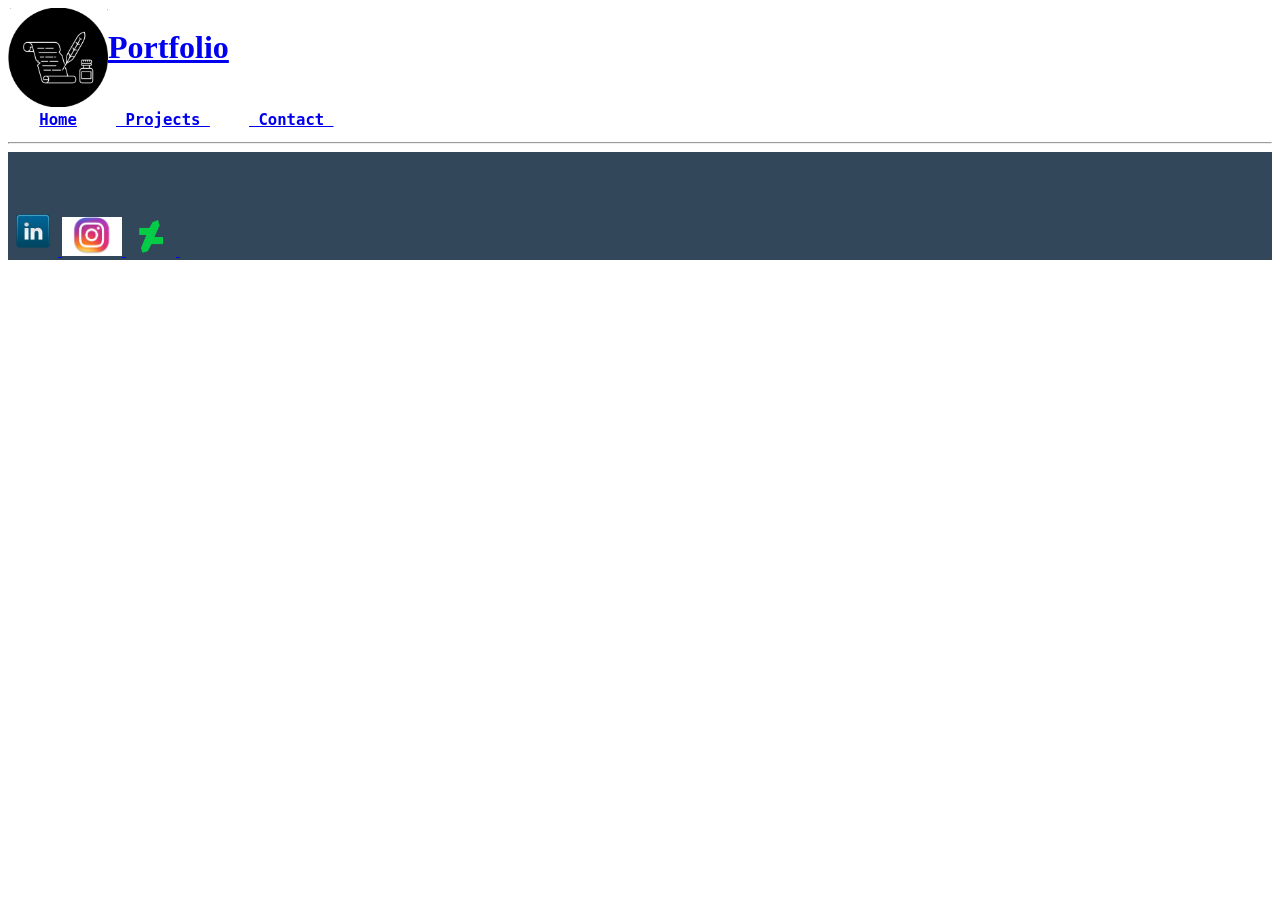
==== Contact.html @ ccbc9e17 "all work till 19sep" ====
<!DOCTYPE html>
<html lang="en">
<head>
    <meta charset="UTF-8">
    <meta name="viewport" content="width=device-width, initial-scale=1.0">
    <title>Document</title>
</head>
<body>
    <header>
        
        <div id="container">

            <div id="image" style="float:left;">
                <img src="logo-no-background.png" width="100" lenght="100"   align="left" alt"logo" />
            </div>
        
            <div id="texts" style="float:left;"> 
                <a href="/Portfolio/index.html"><h1>Portfolio</h1></a> 
            </div>
        
        </div>
    </header>
    <br>
    <br>
    <br>
    <br>
    <br>
    <pre>    <big><b><a href="/Portfolio/index.html">Home</a></b></big>     <big><b><a href="/Portfolio/projects.html"> Projects </a></b></big>     <big><b><a href="/Portfolio/Contact.html"> Contact </a></b></big>    </pre>
    <hr>
    
    <footer>
        <div class="div-1">
            <br>
            <br>
            <br>
            <a href="https://www.linkedin.com/in/tanuj-singh-chauhan-780ab4289/" target="_main"><img src="linkedin-logo-png-2046.png" length="50" width="50"> </a>
            <a href="https://www.instagram.com/tanujsinghchauhan28/" target="_main"><img src="instagram-icon-957.jpg" length="60" width="60"> </a> 
            <a href="https://www.deviantart.com/tserenade" target="_main"><img src="4-2-deviantart-logo-transparent.png" length="50" width="50"> </a>
            <a href="" target="_main"><img src="" length="50" width="50"> </a>
            <style>
            .div-1 {
                background-color:#33475b;
            }
            </style>
        </div>
        
            




    </footer>
</body>
</html>
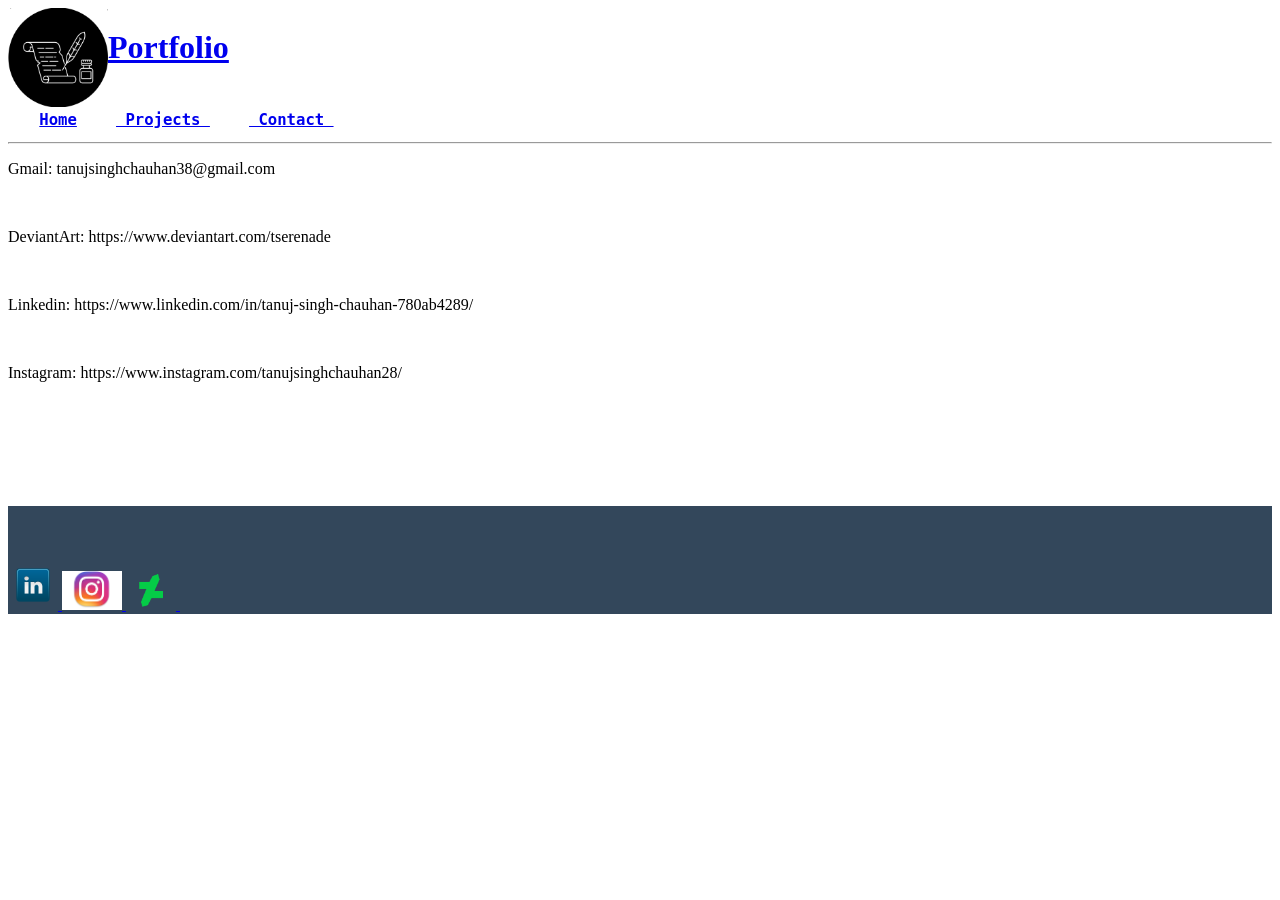
==== commit d55d7ba4: "all done" ====
--- a/Contact.html
+++ b/Contact.html
@@ -27,6 +27,18 @@
     <br>
     <pre>    <big><b><a href="/Portfolio/index.html">Home</a></b></big>     <big><b><a href="/Portfolio/projects.html"> Projects </a></b></big>     <big><b><a href="/Portfolio/Contact.html"> Contact </a></b></big>    </pre>
     <hr>
+    <p>Gmail: tanujsinghchauhan38@gmail.com</p><br>
+    <p>DeviantArt: https://www.deviantart.com/tserenade</p><br>
+    <p>Linkedin: https://www.linkedin.com/in/tanuj-singh-chauhan-780ab4289/</p><br>
+    <p>Instagram: https://www.instagram.com/tanujsinghchauhan28/</p>
+    <br>
+    <br>
+    <br>
+    <br>
+    <br>
+    <br>
+    
+
     
     <footer>
         <div class="div-1">
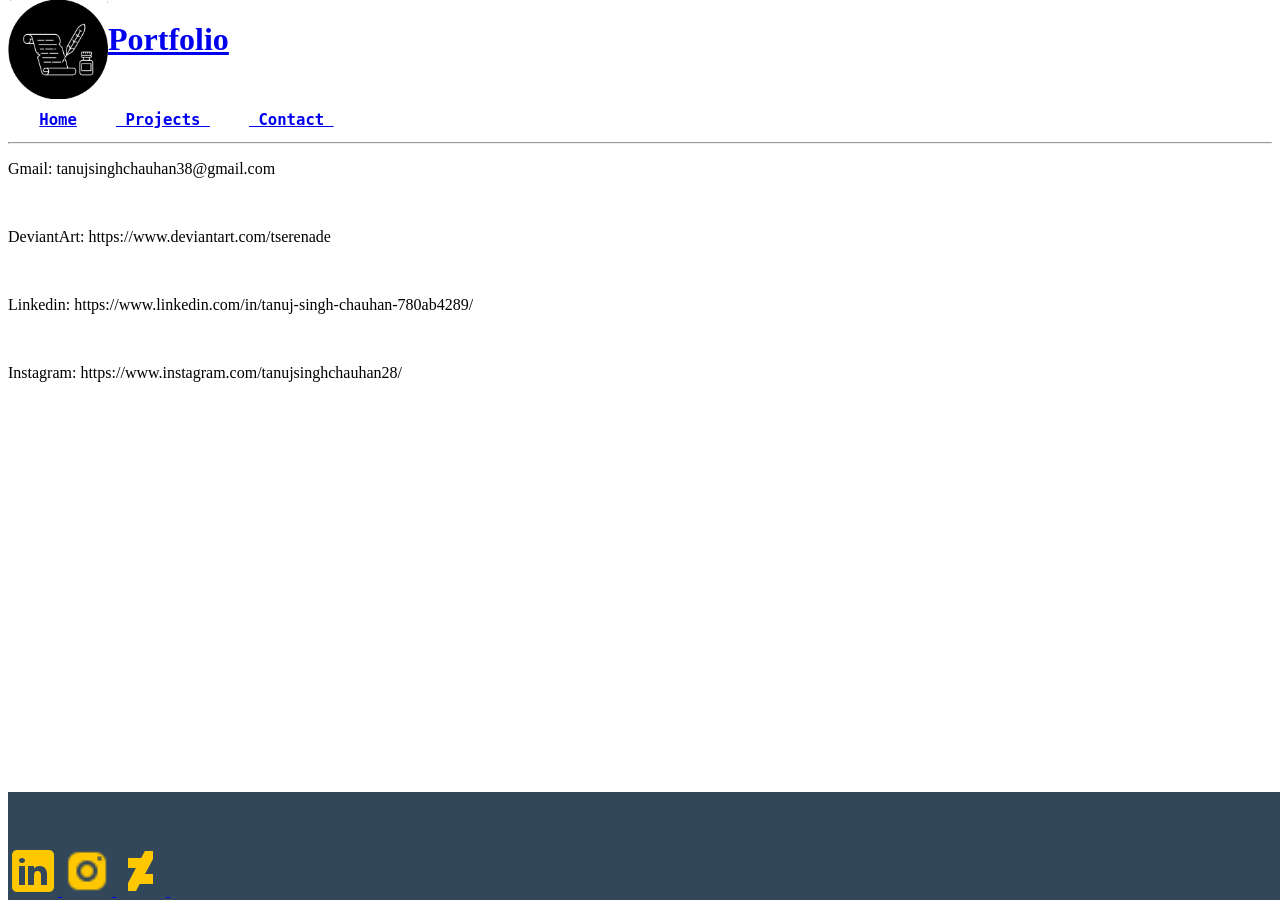
==== commit b0a64fbe: "icons changed" ====
--- a/Contact.html
+++ b/Contact.html
@@ -3,9 +3,14 @@
 <head>
     <meta charset="UTF-8">
     <meta name="viewport" content="width=device-width, initial-scale=1.0">
-    <title>Document</title>
+    <title>contact</title>
+    <link rel="contact" href="Contact.html">
+    <link rel="Home" href="index.html">
+    <link rel="stylesheet" href="style.css">
+    
 </head>
 <body>
+    
     <header>
         
         <div id="container">
@@ -15,7 +20,7 @@
             </div>
         
             <div id="texts" style="float:left;"> 
-                <a href="/Portfolio/index.html"><h1>Portfolio</h1></a> 
+                <a href="index.html"><h1>Portfolio</h1></a> 
             </div>
         
         </div>
@@ -25,7 +30,7 @@
     <br>
     <br>
     <br>
-    <pre>    <big><b><a href="/Portfolio/index.html">Home</a></b></big>     <big><b><a href="/Portfolio/projects.html"> Projects </a></b></big>     <big><b><a href="/Portfolio/Contact.html"> Contact </a></b></big>    </pre>
+    <pre>    <big><b><a href="index.html">Home</a></b></big>     <big><b><a href="projects.html"> Projects </a></b></big>     <big><b><a href="Contact.html"> Contact </a></b></big>    </pre>
     <hr>
     <p>Gmail: tanujsinghchauhan38@gmail.com</p><br>
     <p>DeviantArt: https://www.deviantart.com/tserenade</p><br>
@@ -45,9 +50,9 @@
             <br>
             <br>
             <br>
-            <a href="https://www.linkedin.com/in/tanuj-singh-chauhan-780ab4289/" target="_main"><img src="linkedin-logo-png-2046.png" length="50" width="50"> </a>
-            <a href="https://www.instagram.com/tanujsinghchauhan28/" target="_main"><img src="instagram-icon-957.jpg" length="60" width="60"> </a> 
-            <a href="https://www.deviantart.com/tserenade" target="_main"><img src="4-2-deviantart-logo-transparent.png" length="50" width="50"> </a>
+            <a href="https://www.linkedin.com/in/tanuj-singh-chauhan-780ab4289/" target="_main"><img src="icons8-linkedin-50.png" length="50" width="50"> </a>
+            <a href="https://www.instagram.com/tanujsinghchauhan28/" target="_main"><img src="icons8-instagram-24.png" length="500" width="50"> </a> 
+            <a href="https://www.deviantart.com/tserenade" target="_main"><img src="icons8-deviantart-50.png" length="50" width="50"> </a>
             <a href="" target="_main"><img src="" length="50" width="50"> </a>
             <style>
             .div-1 {
@@ -62,5 +67,6 @@
 
 
     </footer>
+    
 </body>
 </html>
--- a/style.css
+++ b/style.css
@@ -0,0 +1,14 @@
+body{
+    background-color: rgb(255, 255, 255);
+}
+header{
+    position:fixed;
+    top:0px;
+    width:100vw;
+}
+footer{
+    position: fixed;
+    bottom:0px;
+    width:100vw;
+    background-color:#33475b;
+}
